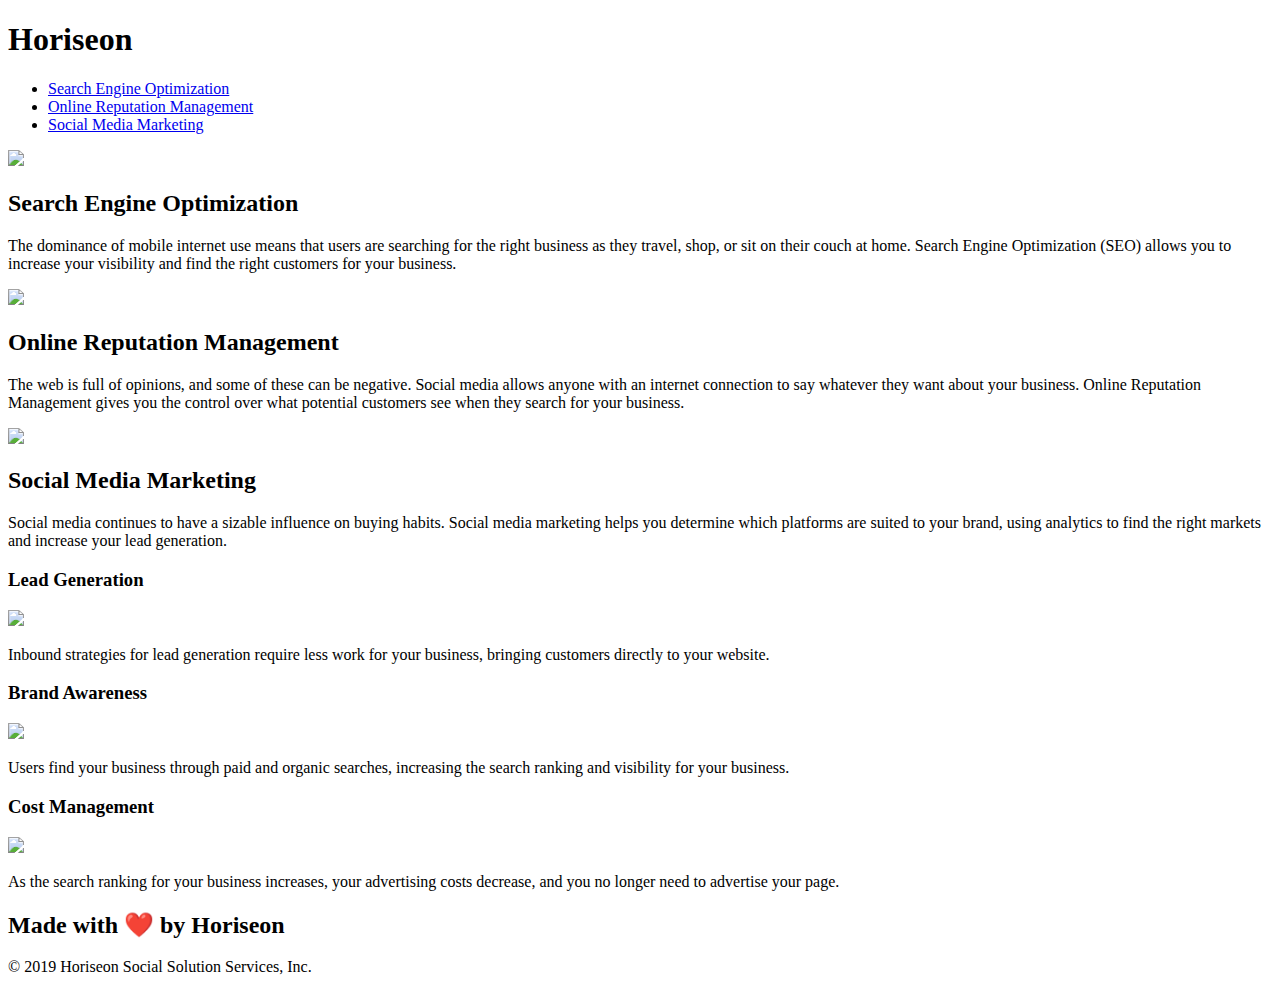
==== homework1/index.html @ b6910210 "file path edits" ====
<!DOCTYPE html>
<html lang="en-us">

<head>
    <meta charset="UTF-8" />
    <link rel="stylesheet" href="style.css">
    <title>Horiseon Home</title>
</head>

<body>
    <div class="header">
        <h1>Hori<span class="seo">seo</span>n</h1>
        <div>
            <ul>
                <li>
                    <a href="#search-engine-optimization" alt="search search-engine-optimization">Search Engine Optimization</a>
                </li>
                <li>
                    <a href="#online-reputation-management">Online Reputation Management</a>
                </li>
                <li>
                    <a href="#social-media-marketing">Social Media Marketing</a>
                </li>
            </ul>
        </div>
    </div>
    <div class="hero"></div>
    <section class="content">
        <article class="search-engine-optimization">
            <img src="./mydir/homework1/images/search-engine-optimization.jpg" class="float-left" />
            <h2>Search Engine Optimization</h2>
            <p>
                The dominance of mobile internet use means that users are searching for the right business as they travel, shop, or sit on their couch at home. Search Engine Optimization (SEO) allows you to increase your visibility and find the right customers for your business.
            </p>
        </article>
        <div id="online-reputation-management" class="online-reputation-management">
            <img src="homework1\images\online-reputation-management.jpg" class="float-right" />
            <h2>Online Reputation Management</h2>
            <p>
                The web is full of opinions, and some of these can be negative. Social media allows anyone with an internet connection to say whatever they want about your business. Online Reputation Management gives you the control over what potential customers see when they search for your business.
            </p>
        </div>
        <div id="social-media-marketing" class="social-media-marketing">
            <img src="homework1\images\social-media-marketing.jpg" class="float-left" />
            <h2>Social Media Marketing</h2>
            <p>
                Social media continues to have a sizable influence on buying habits. Social media marketing helps you determine which platforms are suited to your brand, using analytics to find the right markets and increase your lead generation.
            </p>
        </div>
    </div>
    <!--change div to aside-->
    <aside class="benefits">
        <article class="benefit-lead">
            <h3>Lead Generation</h3>
            <img src="homework1\images\lead-generation.png" />
            <p>
                Inbound strategies for lead generation require less work for your business, bringing customers directly to your website.
            </p>
        </article>
        
        <article class="benefit-brand">
            <h3>Brand Awareness</h3>
            <img src="homework1\images\brand-awareness.png" />
            <p>
                Users find your business through paid and organic searches, increasing the search ranking and visibility for your business.
            </p>
        </div>
        <article class="benefit-cost">
            <h3>Cost Management</h3>
            <img src="homework1\images\cost-management.png"></img>
            <p>
                As the search ranking for your business increases, your advertising costs decrease, and you no longer need to advertise your page.
            </p>
        </article>
    <aside>
    <div class="footer">
        <h2>Made with ❤️️ by Horiseon</h2>
        <p>
            &copy; 2019 Horiseon Social Solution Services, Inc.
        </p>
    </div>
</body>

</html>
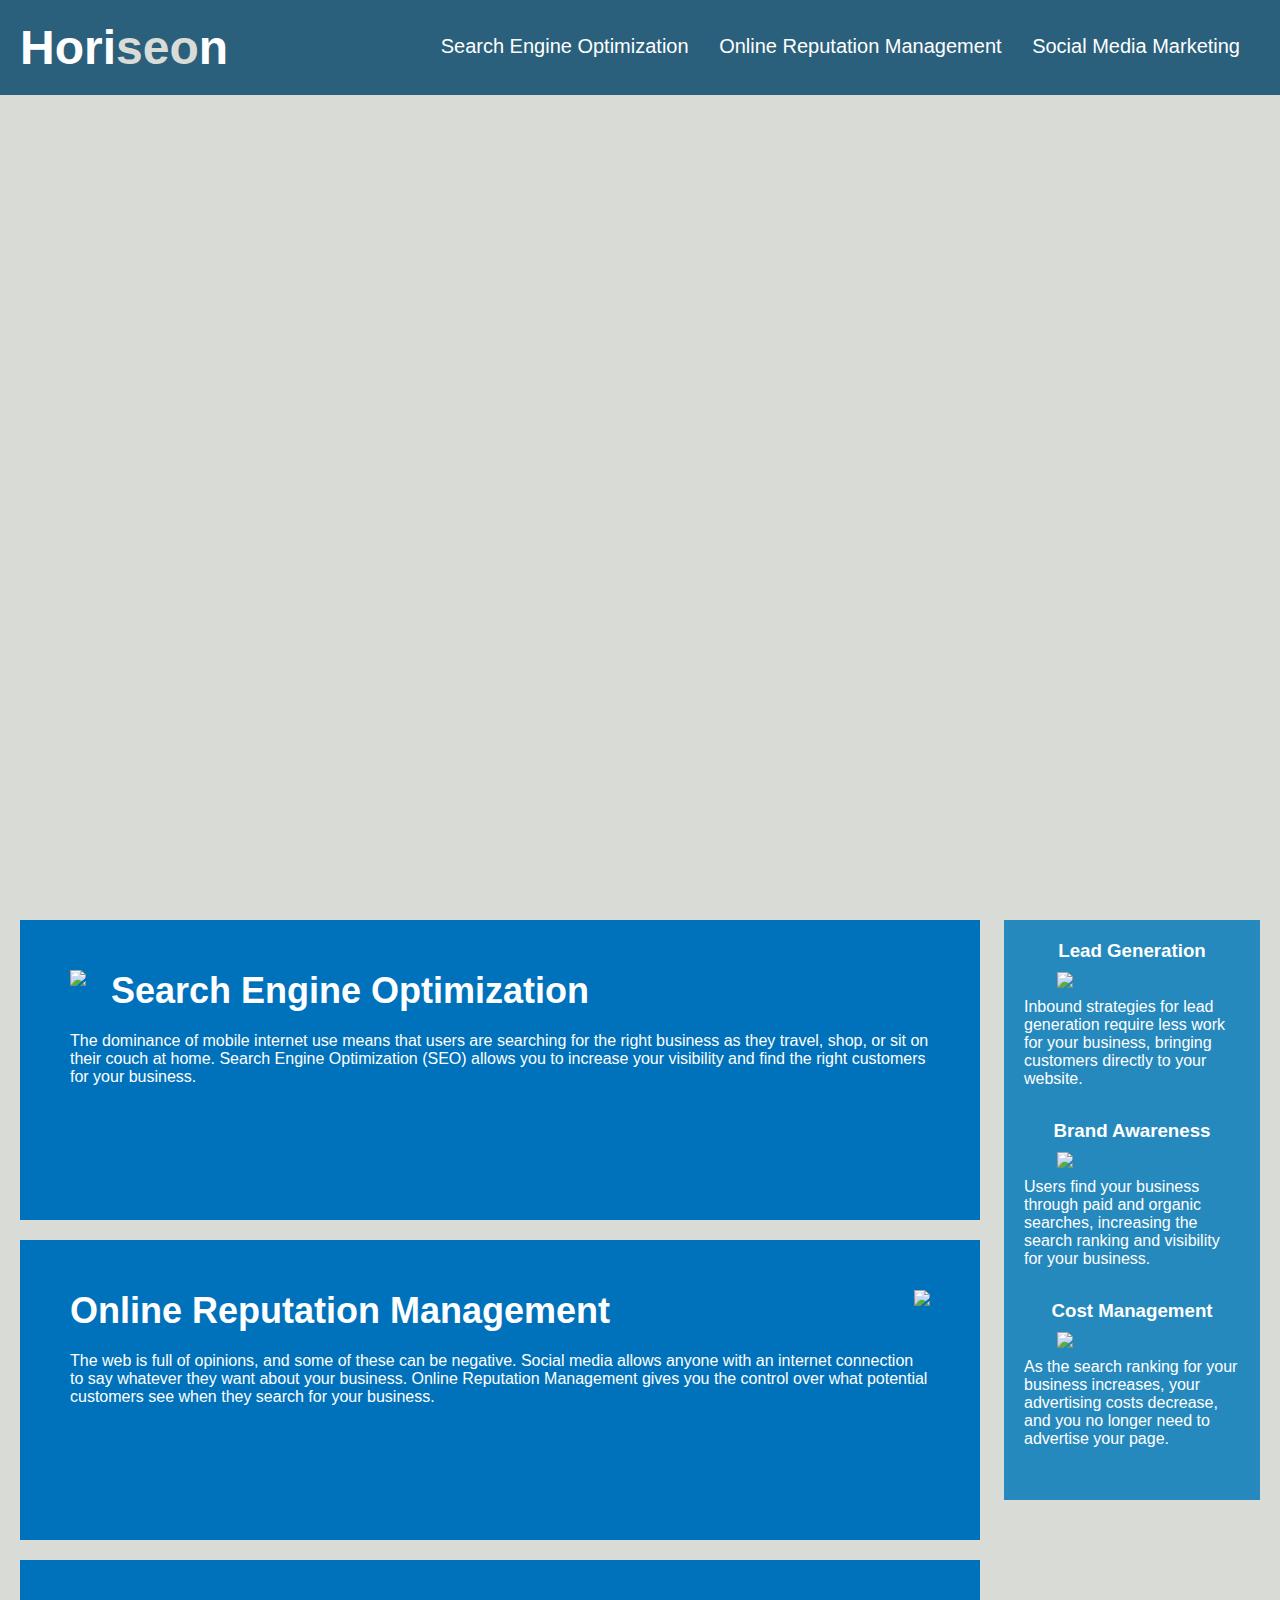
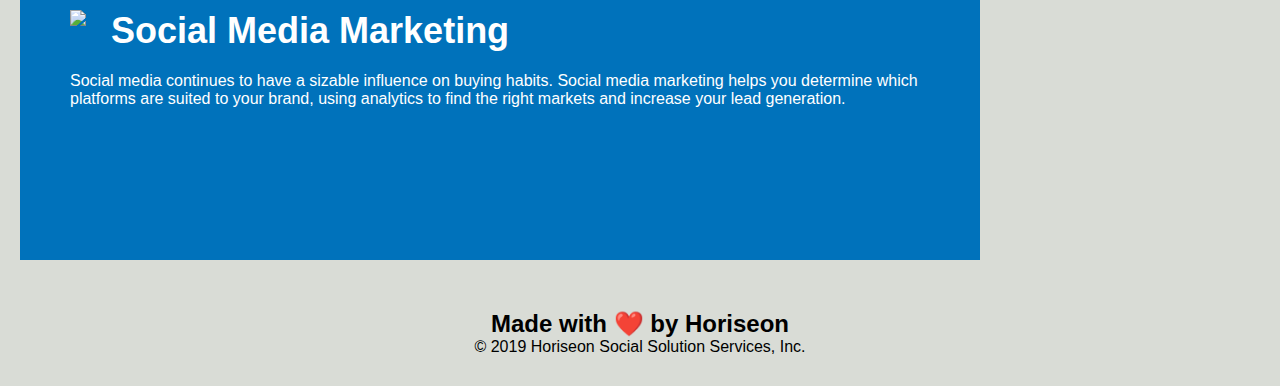
==== commit a0d5e3f6: "all images working now" ====
--- a/homework1/index.html
+++ b/homework1/index.html
@@ -4,7 +4,7 @@
 <head>
     <meta charset="UTF-8" />
     <link rel="stylesheet" href="style.css">
-    <title>Horiseon Home</title>
+    <title>website</title>
 </head>
 
 <body>
@@ -13,7 +13,7 @@
         <div>
             <ul>
                 <li>
-                    <a href="#search-engine-optimization" alt="search search-engine-optimization">Search Engine Optimization</a>
+                    <a href="#search-engine-optimization">Search Engine Optimization</a>
                 </li>
                 <li>
                     <a href="#online-reputation-management">Online Reputation Management</a>
@@ -24,55 +24,54 @@
             </ul>
         </div>
     </div>
-    <div class="hero"></div>
-    <section class="content">
-        <article class="search-engine-optimization">
-            <img src="./mydir/homework1/images/search-engine-optimization.jpg" class="float-left" />
+    <div class="hero">
+    </div>
+    <div class="content">
+        <div class="search-engine-optimization">
+            <img src="./images/search-engine-optimization.jpg" class="float-left" />
             <h2>Search Engine Optimization</h2>
             <p>
                 The dominance of mobile internet use means that users are searching for the right business as they travel, shop, or sit on their couch at home. Search Engine Optimization (SEO) allows you to increase your visibility and find the right customers for your business.
             </p>
-        </article>
+        </div>
         <div id="online-reputation-management" class="online-reputation-management">
-            <img src="homework1\images\online-reputation-management.jpg" class="float-right" />
+            <img src="./images/online-reputation-management.jpg" class="float-right"/>
             <h2>Online Reputation Management</h2>
             <p>
                 The web is full of opinions, and some of these can be negative. Social media allows anyone with an internet connection to say whatever they want about your business. Online Reputation Management gives you the control over what potential customers see when they search for your business.
             </p>
         </div>
         <div id="social-media-marketing" class="social-media-marketing">
-            <img src="homework1\images\social-media-marketing.jpg" class="float-left" />
+            <img src="./images/social-media-marketing.jpg" class="float-left" />
             <h2>Social Media Marketing</h2>
             <p>
                 Social media continues to have a sizable influence on buying habits. Social media marketing helps you determine which platforms are suited to your brand, using analytics to find the right markets and increase your lead generation.
             </p>
         </div>
     </div>
-    <!--change div to aside-->
-    <aside class="benefits">
-        <article class="benefit-lead">
+    <div class="benefits">
+        <div class="benefit-lead">
             <h3>Lead Generation</h3>
-            <img src="homework1\images\lead-generation.png" />
+            <img src="./images/lead-generation.png" />
             <p>
                 Inbound strategies for lead generation require less work for your business, bringing customers directly to your website.
             </p>
-        </article>
-        
-        <article class="benefit-brand">
+        </div>
+        <div class="benefit-brand">
             <h3>Brand Awareness</h3>
-            <img src="homework1\images\brand-awareness.png" />
+            <img src="./images/brand-awareness.png" />
             <p>
                 Users find your business through paid and organic searches, increasing the search ranking and visibility for your business.
             </p>
         </div>
-        <article class="benefit-cost">
+        <div class="benefit-cost">
             <h3>Cost Management</h3>
-            <img src="homework1\images\cost-management.png"></img>
+            <img src="./images/cost-management.png"></img>
             <p>
                 As the search ranking for your business increases, your advertising costs decrease, and you no longer need to advertise your page.
             </p>
-        </article>
-    <aside>
+        </div>
+    </div>
     <div class="footer">
         <h2>Made with ❤️️ by Horiseon</h2>
         <p>
--- a/homework1/style.css
+++ b/homework1/style.css
@@ -0,0 +1,200 @@
+* {
+    box-sizing: border-box;
+    padding: 0;
+    margin: 0;
+}
+
+body {
+    background-color: #d9dcd6;
+}
+
+.header {
+    padding: 20px;
+    font-family: 'Trebuchet MS', 'Lucida Sans Unicode', 'Lucida Grande', 'Lucida Sans', Arial, sans-serif;
+    background-color: #2a607c;
+    color: #ffffff;
+}
+
+.header h1 {
+    display: inline-block;
+    font-size: 48px;
+}
+
+.header h1 .seo {
+    color: #d9dcd6;
+}
+
+.header div {
+    padding-top: 15px;
+    margin-right: 20px;
+    float: right;
+    font-family: 'Gill Sans', 'Gill Sans MT', Calibri, 'Trebuchet MS', sans-serif;
+    font-size: 20px;
+}
+
+.header div ul {
+    list-style-type: none;
+}
+
+.header div ul li {
+    display: inline-block;
+    margin-left: 25px;
+}
+
+a {
+    color: #ffffff;
+    text-decoration: none;
+}
+
+p {
+    font-size: 16px;
+}
+
+.hero {
+    height: 800px;
+    width: 100%;
+    margin-bottom: 25px;
+    background-image: url("./images/digital-marketing-meeting.jpg");
+    background-size: cover;
+    background-position: center;
+}
+
+.float-left {
+    float: left;
+    margin-right: 25px;
+}
+
+.float-right {
+    float: right;
+    margin-left: 25px;
+}
+
+.content {
+    width: 75%;
+    display: inline-block;
+    margin-left: 20px;
+}
+
+.benefits {
+    margin-right: 20px;
+    padding: 20px;
+    clear: both;
+    float: right;
+    width: 20%;
+    height: 100%;
+    font-family: 'Gill Sans', 'Gill Sans MT', Calibri, 'Trebuchet MS', sans-serif;
+    background-color: #2589bd;
+}
+
+.benefit-lead {
+    margin-bottom: 32px;
+    color: #ffffff;
+}
+
+.benefit-brand {
+    margin-bottom: 32px;
+    color: #ffffff;
+}
+
+.benefit-cost {
+    margin-bottom: 32px;
+    color: #ffffff;
+}
+
+.benefit-lead h3 {
+    margin-bottom: 10px;
+    text-align: center;
+}
+
+.benefit-brand h3 {
+    margin-bottom: 10px;
+    text-align: center;
+}
+
+.benefit-cost h3 {
+    margin-bottom: 10px;
+    text-align: center;
+}
+
+.benefit-lead img {
+    display: block;
+    margin: 10px auto;
+    max-width: 150px;
+}
+
+.benefit-brand img {
+    display: block;
+    margin: 10px auto;
+    max-width: 150px;
+}
+
+.benefit-cost img {
+    display: block;
+    margin: 10px auto;
+    max-width: 150px;
+}
+
+.search-engine-optimization {
+    margin-bottom: 20px;
+    padding: 50px;
+    height: 300px;
+    font-family: 'Gill Sans', 'Gill Sans MT', Calibri, 'Trebuchet MS', sans-serif;
+    background-color: #0072bb;
+    color: #ffffff;
+}
+
+.online-reputation-management {
+    margin-bottom: 20px;
+    padding: 50px;
+    height: 300px;
+    font-family: 'Gill Sans', 'Gill Sans MT', Calibri, 'Trebuchet MS', sans-serif;
+    background-color: #0072bb;
+    color: #ffffff;
+}
+
+.social-media-marketing {
+    margin-bottom: 20px;
+    padding: 50px;
+    height: 300px;
+    font-family: 'Gill Sans', 'Gill Sans MT', Calibri, 'Trebuchet MS', sans-serif;
+    background-color: #0072bb;
+    color: #ffffff;
+}
+
+.search-engine-optimization img {
+    max-height: 200px;
+}
+
+.online-reputation-management img {
+    max-height: 200px;
+}
+
+.social-media-marketing img {
+    max-height: 200px;
+}
+
+.search-engine-optimization h2 {
+    margin-bottom: 20px;
+    font-size: 36px;
+}
+
+.online-reputation-management h2 {
+    margin-bottom: 20px;
+    font-size: 36px;
+}
+
+.social-media-marketing h2 {
+    margin-bottom: 20px;
+    font-size: 36px;
+}
+
+.footer {
+    padding: 30px;
+    clear: both;
+    font-family: 'Trebuchet MS', 'Lucida Sans Unicode', 'Lucida Grande', 'Lucida Sans', Arial, sans-serif;
+    text-align: center;
+}
+/*/
+.footer h2 {
+    font-size: 20px;
+}
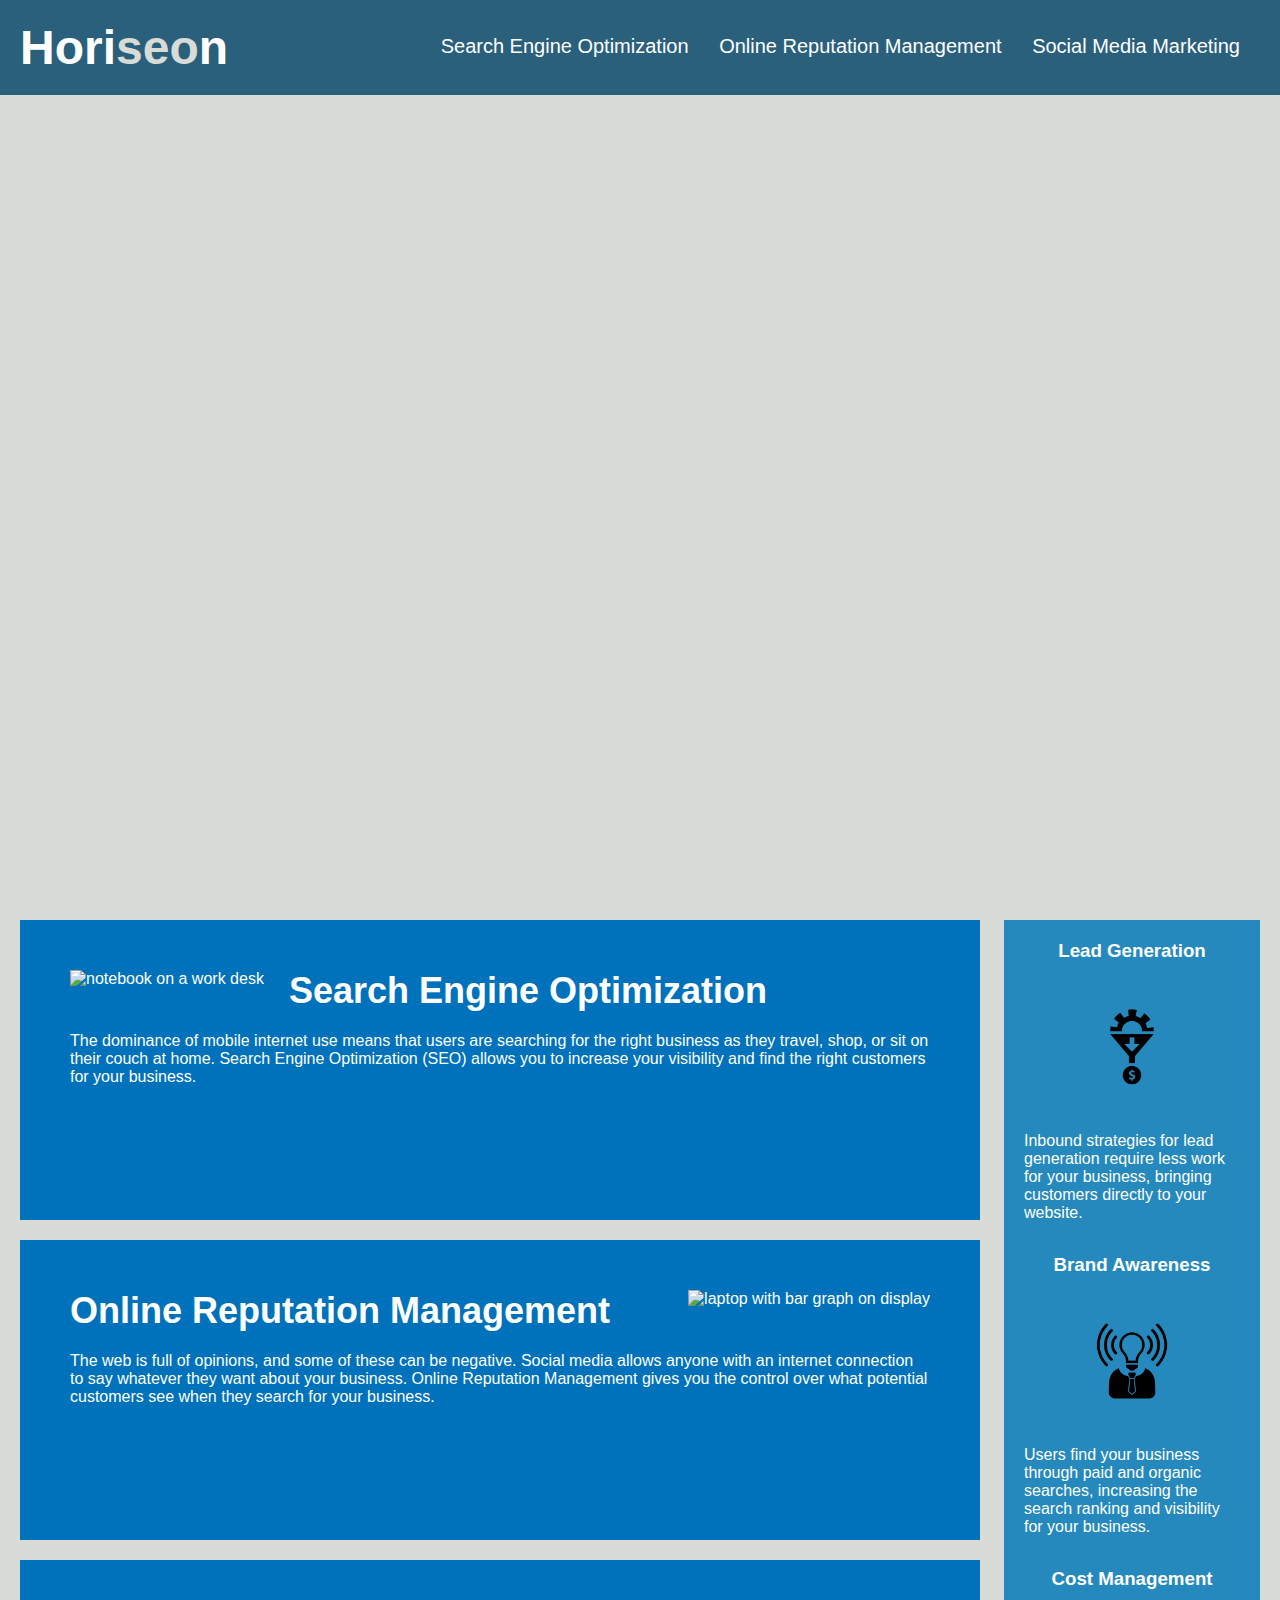
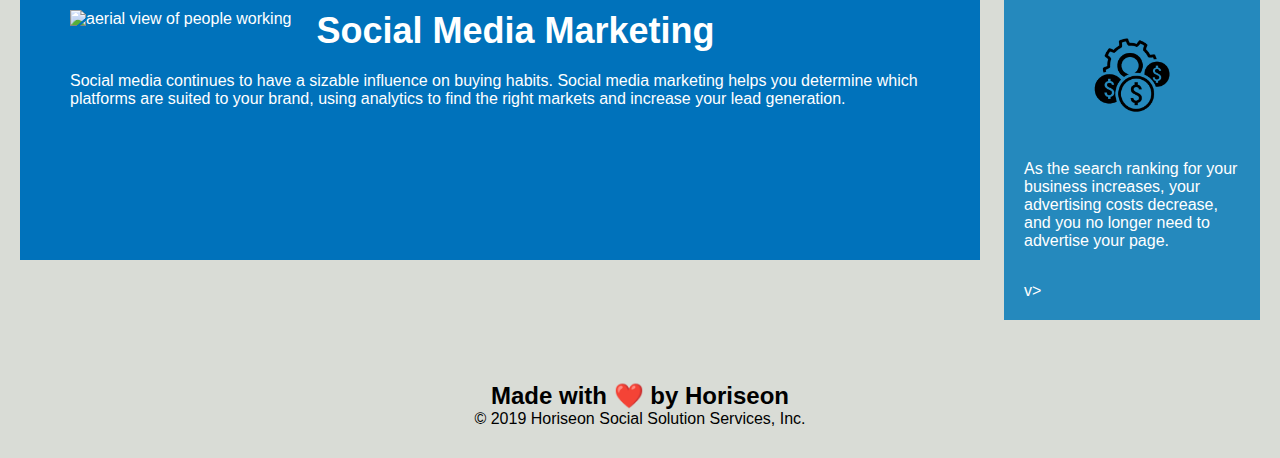
==== commit 48cd760c: "added alt attributes and semantic tags" ====
--- a/homework1/index.html
+++ b/homework1/index.html
@@ -3,8 +3,8 @@
 
 <head>
     <meta charset="UTF-8" />
-    <link rel="stylesheet" href="style.css">
-    <title>website</title>
+    <link rel="stylesheet" href="assets\style.css">
+    <title>Horiseon Home</title>
 </head>
 
 <body>
@@ -26,52 +26,55 @@
     </div>
     <div class="hero">
     </div>
-    <div class="content">
-        <div class="search-engine-optimization">
-            <img src="./images/search-engine-optimization.jpg" class="float-left" />
+    <!--changed div to section-->
+    <section class="content">
+        <!--changed divs to articles in this section and added "alt" attributes to images-->
+        <article class="search-engine-optimization">
+            <img src="./assets/images/search-engine-optimization.jpg" alt="notebook on a work desk" class="float-left" />
             <h2>Search Engine Optimization</h2>
             <p>
                 The dominance of mobile internet use means that users are searching for the right business as they travel, shop, or sit on their couch at home. Search Engine Optimization (SEO) allows you to increase your visibility and find the right customers for your business.
             </p>
-        </div>
-        <div id="online-reputation-management" class="online-reputation-management">
-            <img src="./images/online-reputation-management.jpg" class="float-right"/>
+        </article>
+        <article id="online-reputation-management" class="online-reputation-management">
+            <img src="./assets/images/online-reputation-management.jpg" alt="laptop with bar graph on display" class="float-right"/>
             <h2>Online Reputation Management</h2>
             <p>
                 The web is full of opinions, and some of these can be negative. Social media allows anyone with an internet connection to say whatever they want about your business. Online Reputation Management gives you the control over what potential customers see when they search for your business.
             </p>
-        </div>
-        <div id="social-media-marketing" class="social-media-marketing">
-            <img src="./images/social-media-marketing.jpg" class="float-left" />
+        </article>
+        <article id="social-media-marketing" class="social-media-marketing">
+            <img src="./assets/images/social-media-marketing.jpg" alt="aerial view of people working" class="float-left" />
             <h2>Social Media Marketing</h2>
             <p>
                 Social media continues to have a sizable influence on buying habits. Social media marketing helps you determine which platforms are suited to your brand, using analytics to find the right markets and increase your lead generation.
             </p>
-        </div>
-    </div>
-    <div class="benefits">
-        <div class="benefit-lead">
+        </article>
+    </section>
+    
+    <aside class="benefits">
+        <article class="benefit-lead">
             <h3>Lead Generation</h3>
-            <img src="./images/lead-generation.png" />
+            <img src="./assets/images/lead-generation.png" />
             <p>
                 Inbound strategies for lead generation require less work for your business, bringing customers directly to your website.
             </p>
-        </div>
-        <div class="benefit-brand">
+        </article>
+        <article class="benefit-brand">
             <h3>Brand Awareness</h3>
-            <img src="./images/brand-awareness.png" />
+            <img src="./assets/images/brand-awareness.png" />
             <p>
                 Users find your business through paid and organic searches, increasing the search ranking and visibility for your business.
             </p>
-        </div>
-        <div class="benefit-cost">
+        </article>
+        <article class="benefit-cost">
             <h3>Cost Management</h3>
-            <img src="./images/cost-management.png"></img>
+            <img src="./assets/images/cost-management.png"></img>
             <p>
                 As the search ranking for your business increases, your advertising costs decrease, and you no longer need to advertise your page.
             </p>
-        </div>
-    </div>
+        </article>v>
+    </aside>
     <div class="footer">
         <h2>Made with ❤️️ by Horiseon</h2>
         <p>
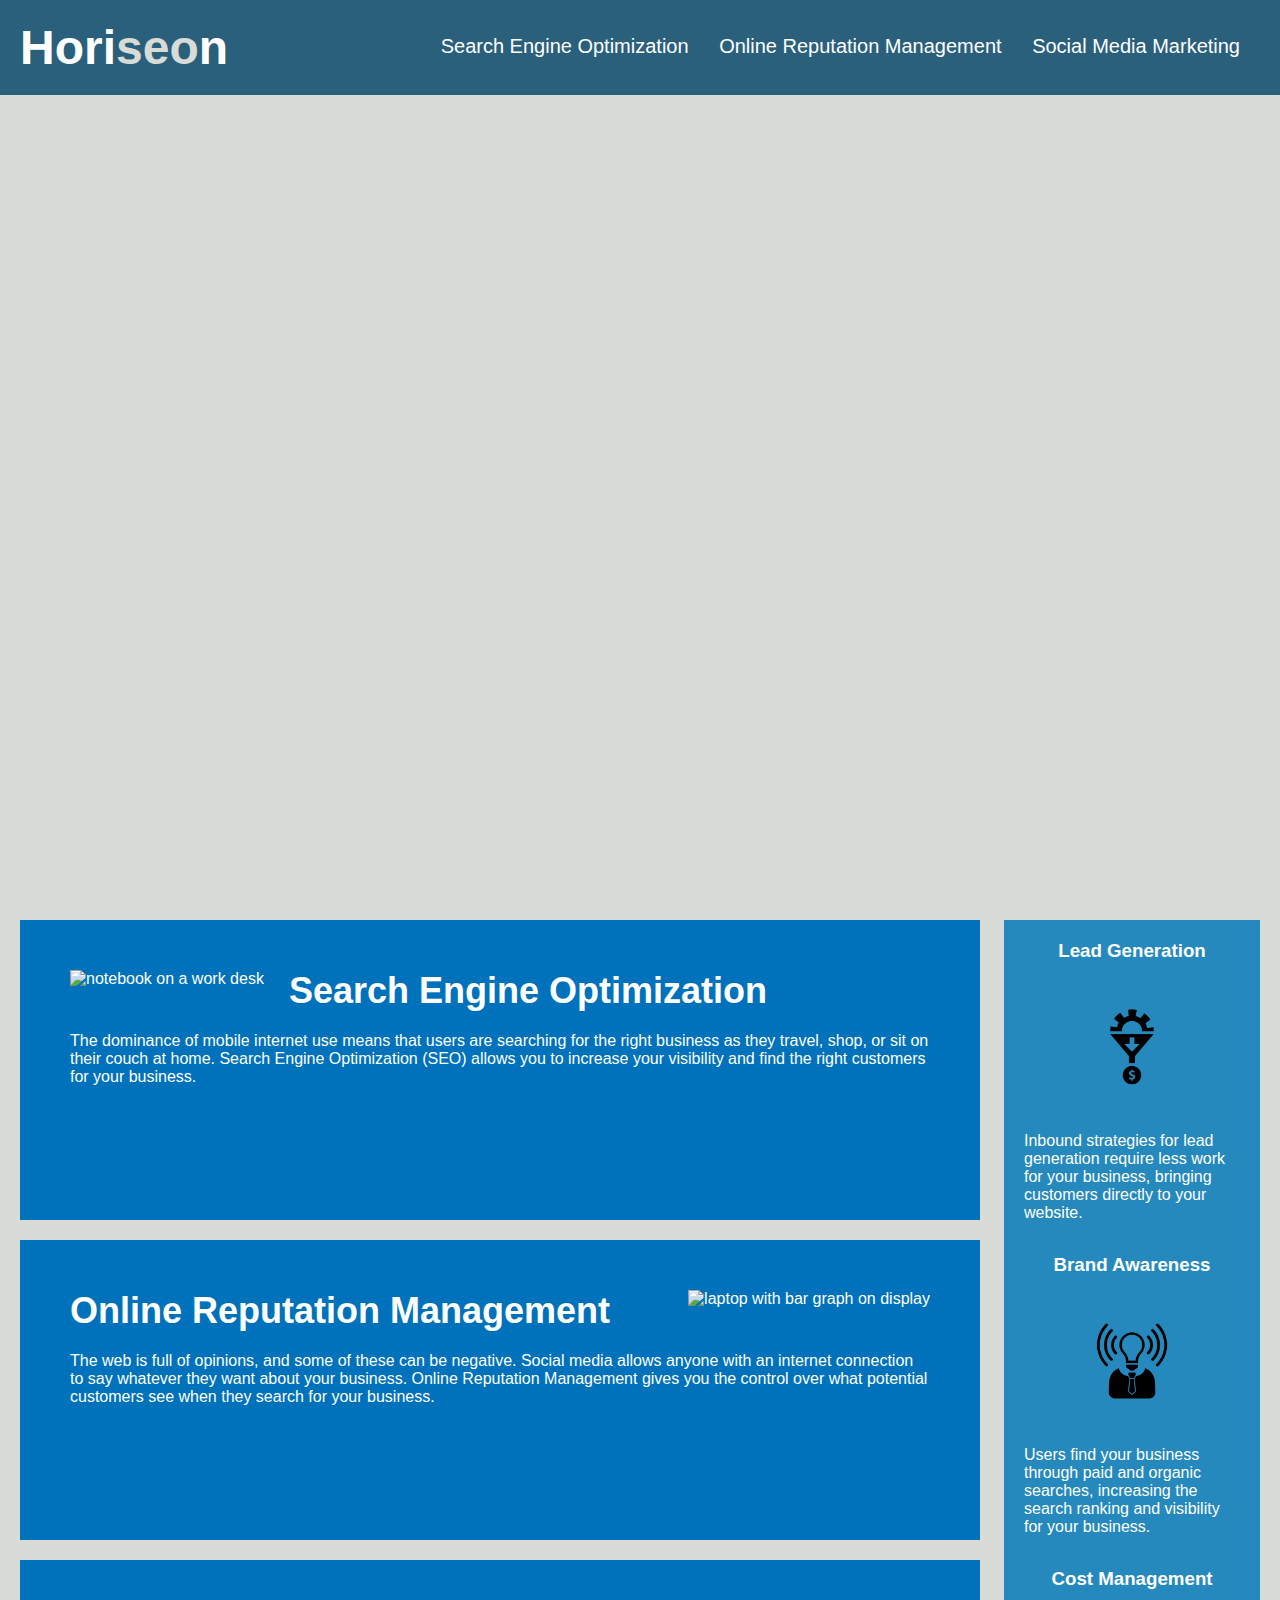
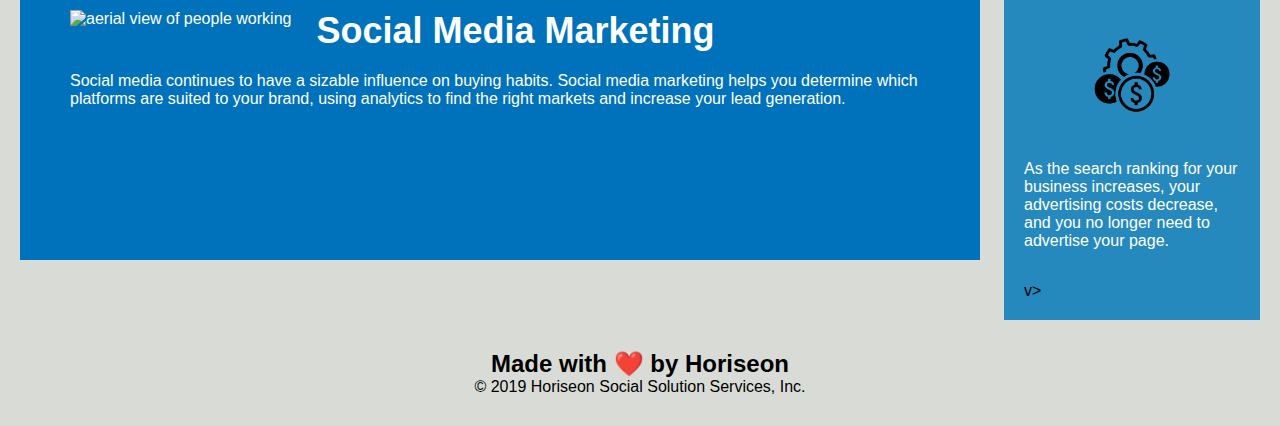
==== commit 9b870cd9: "condensed css, added more semantic tags" ====
--- a/homework1/index.html
+++ b/homework1/index.html
@@ -8,9 +8,9 @@
 </head>
 
 <body>
-    <div class="header">
+    <header class="header">
         <h1>Hori<span class="seo">seo</span>n</h1>
-        <div>
+        <nav>
             <ul>
                 <li>
                     <a href="#search-engine-optimization">Search Engine Optimization</a>
@@ -22,28 +22,28 @@
                     <a href="#social-media-marketing">Social Media Marketing</a>
                 </li>
             </ul>
-        </div>
-    </div>
+        </nav>
+    </header>
     <div class="hero">
     </div>
     <!--changed div to section-->
     <section class="content">
         <!--changed divs to articles in this section and added "alt" attributes to images-->
-        <article class="search-engine-optimization">
+        <article class="services">
             <img src="./assets/images/search-engine-optimization.jpg" alt="notebook on a work desk" class="float-left" />
             <h2>Search Engine Optimization</h2>
             <p>
                 The dominance of mobile internet use means that users are searching for the right business as they travel, shop, or sit on their couch at home. Search Engine Optimization (SEO) allows you to increase your visibility and find the right customers for your business.
             </p>
         </article>
-        <article id="online-reputation-management" class="online-reputation-management">
+        <article id="online-reputation-management" class="services">
             <img src="./assets/images/online-reputation-management.jpg" alt="laptop with bar graph on display" class="float-right"/>
             <h2>Online Reputation Management</h2>
             <p>
                 The web is full of opinions, and some of these can be negative. Social media allows anyone with an internet connection to say whatever they want about your business. Online Reputation Management gives you the control over what potential customers see when they search for your business.
             </p>
         </article>
-        <article id="social-media-marketing" class="social-media-marketing">
+        <article id="social-media-marketing" class="services">
             <img src="./assets/images/social-media-marketing.jpg" alt="aerial view of people working" class="float-left" />
             <h2>Social Media Marketing</h2>
             <p>
@@ -51,23 +51,24 @@
             </p>
         </article>
     </section>
-    
+
     <aside class="benefits">
-        <article class="benefit-lead">
+        <!--add alt attributes-->
+        <article class="benefit-article">
             <h3>Lead Generation</h3>
             <img src="./assets/images/lead-generation.png" />
             <p>
                 Inbound strategies for lead generation require less work for your business, bringing customers directly to your website.
             </p>
         </article>
-        <article class="benefit-brand">
+        <article class="benefit-article">
             <h3>Brand Awareness</h3>
             <img src="./assets/images/brand-awareness.png" />
             <p>
                 Users find your business through paid and organic searches, increasing the search ranking and visibility for your business.
             </p>
         </article>
-        <article class="benefit-cost">
+        <article class="benefit-article">
             <h3>Cost Management</h3>
             <img src="./assets/images/cost-management.png"></img>
             <p>
@@ -75,12 +76,12 @@
             </p>
         </article>v>
     </aside>
-    <div class="footer">
+    <footer class="footer">
         <h2>Made with ❤️️ by Horiseon</h2>
         <p>
             &copy; 2019 Horiseon Social Solution Services, Inc.
         </p>
-    </div>
+    </footer>
 </body>
 
 </html>
